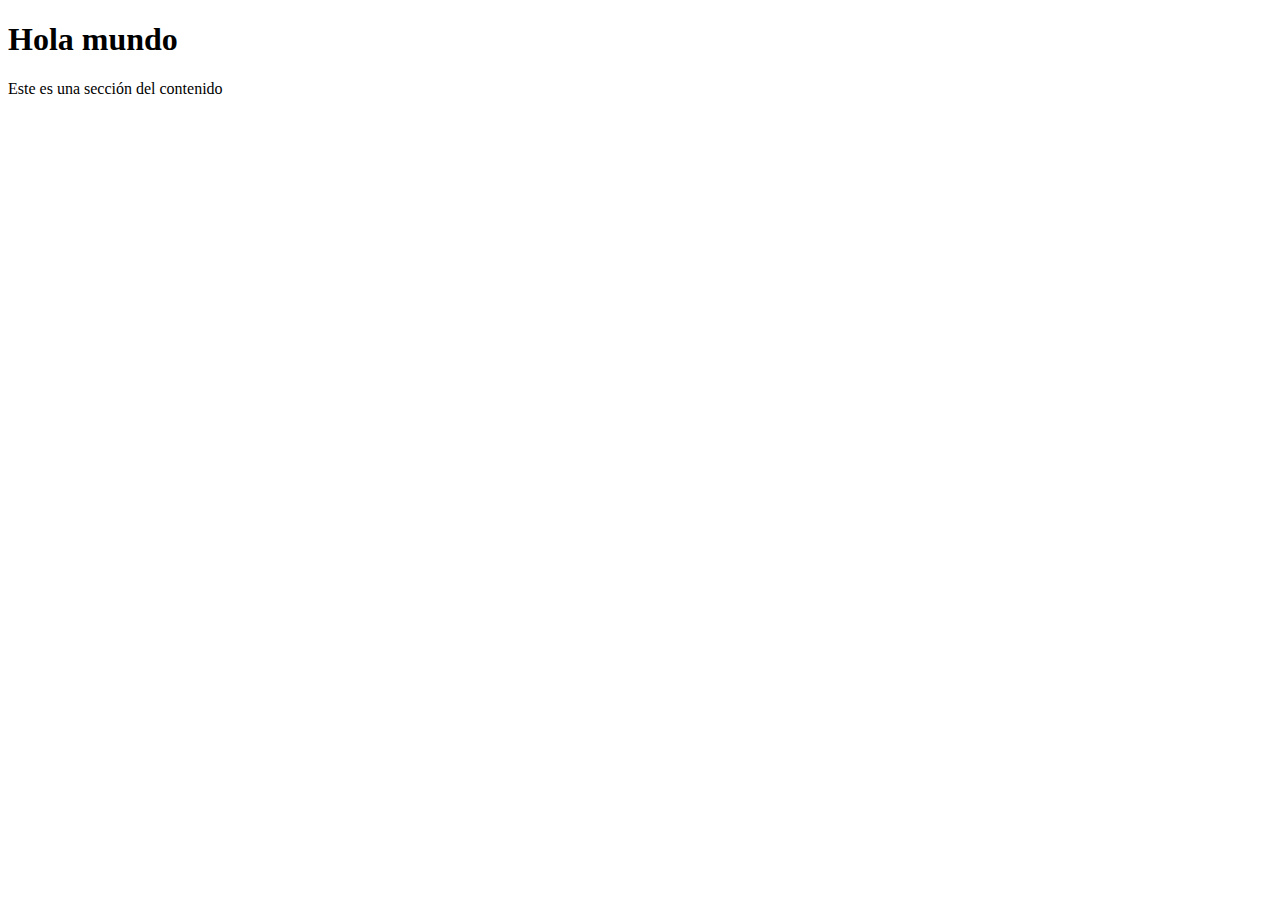
==== index-2.html @ d51a179b "add index-2.html and combination in two commits" ====
<!DOCTYPE html>
<html lang="en">
  <head>
    <meta charset="UTF-8" />
    <meta http-equiv="X-UA-Compatible" content="IE=edge" />
    <meta name="viewport" content="width=device-width, initial-scale=1.0" />
    <title>Document</title>
  </head>
  <body>
    <h1>Hola mundo</h1>
    <section>Este es una sección del contenido</section>
  </body>
</html>
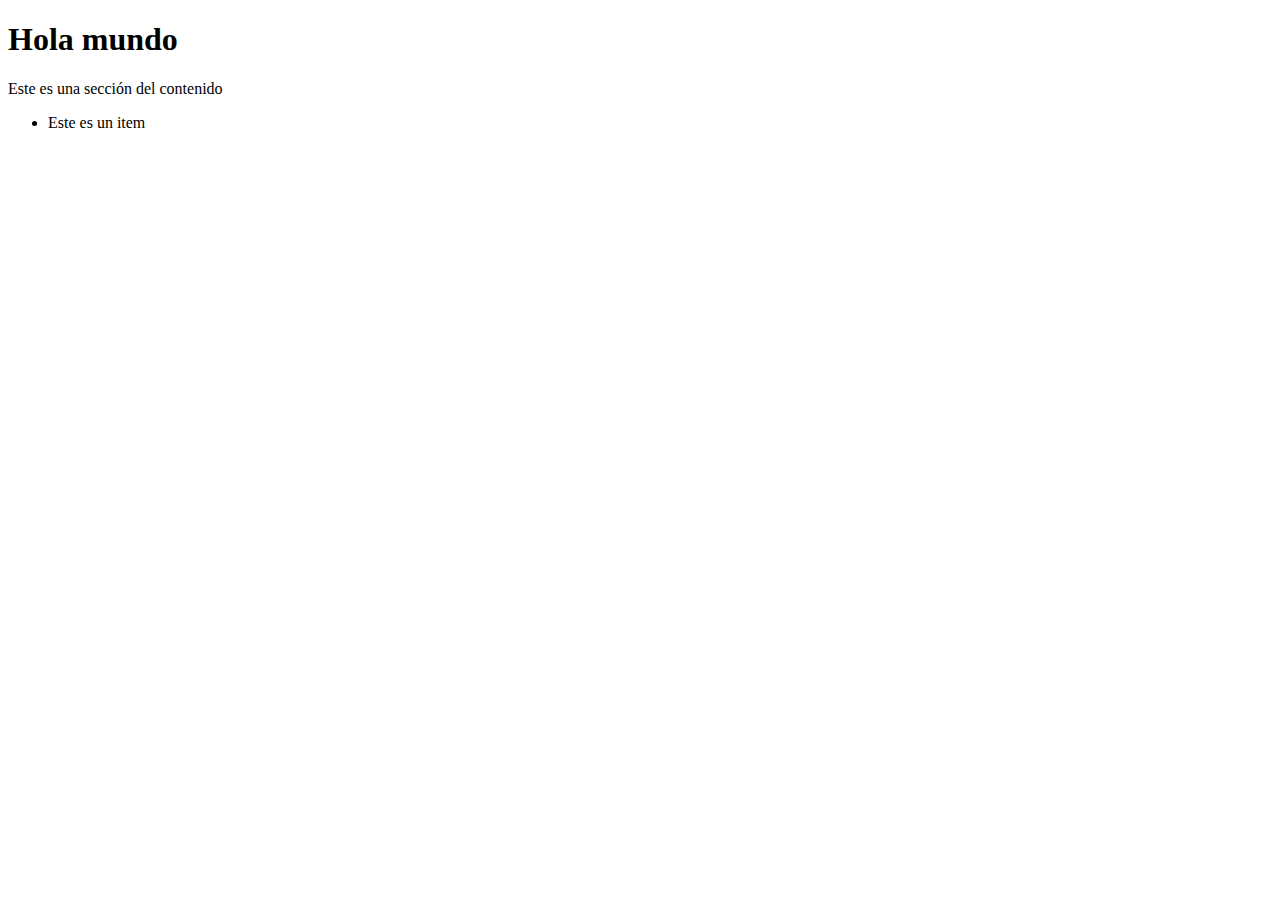
==== commit 9b4b2aa2: "adds a image and a list in index-2.html" ====
--- a/index-2.html
+++ b/index-2.html
@@ -9,5 +9,8 @@
   <body>
     <h1>Hola mundo</h1>
     <section>Este es una sección del contenido</section>
+    <ul>
+      <li>Este es un item</li>
+    </ul>
   </body>
 </html>
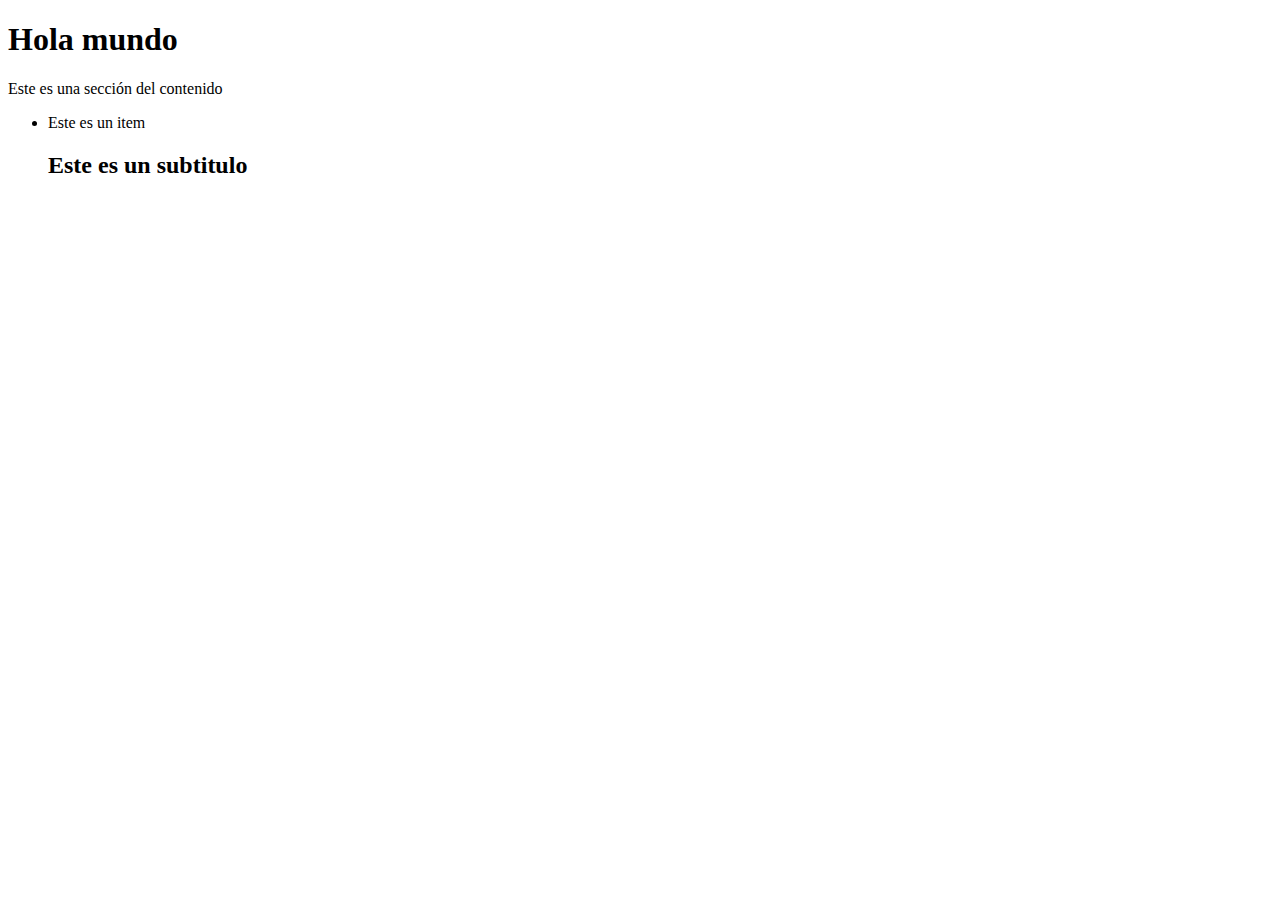
==== commit f6b5d409: "add subheader in index-2.html and repairing and conflict between repo-cloud and repo-local" ====
--- a/index-2.html
+++ b/index-2.html
@@ -11,6 +11,7 @@
     <section>Este es una sección del contenido</section>
     <ul>
       <li>Este es un item</li>
+      <h2>Este es un subtitulo</h2>
     </ul>
   </body>
 </html>
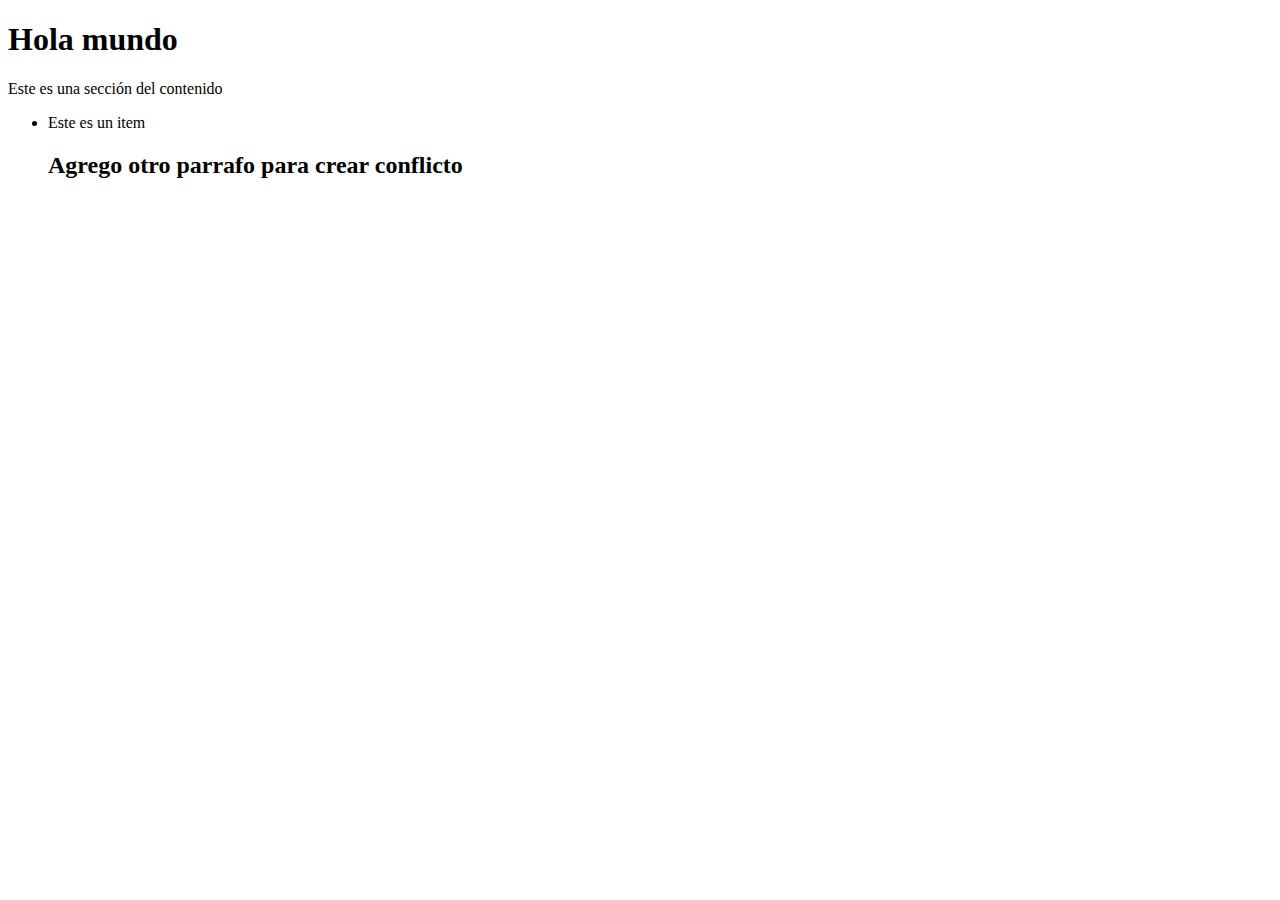
==== commit a7c5938c: "add changes below the list this is another para.." ====
--- a/index-2.html
+++ b/index-2.html
@@ -11,7 +11,7 @@
     <section>Este es una sección del contenido</section>
     <ul>
       <li>Este es un item</li>
-      <h2>Este es un subtitulo</h2>
+      <h2>Agrego otro parrafo para crear conflicto</h2>
     </ul>
   </body>
 </html>
